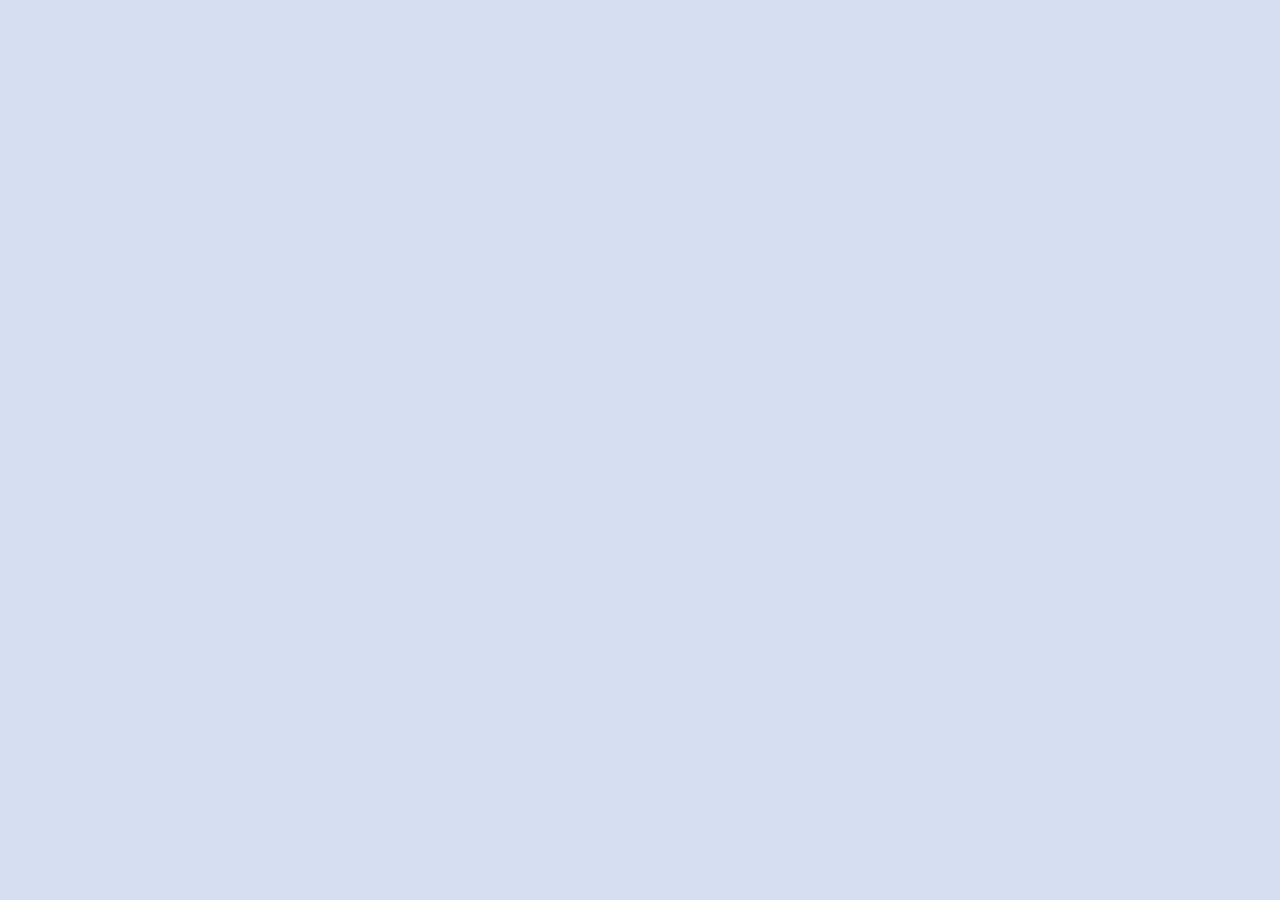
==== paineldoaluno.html @ 77c95bbf "novos estilos" ====
<!DOCTYPE html>
<html lang="pt-BR">
<head>
    <meta charset="UTF-8">
    <meta name="viewport" content="width=device-width, initial-scale=1.0">
    <title>IPPE-Painel do aluno</title>
    <link rel="stylesheet" href="Estilos/estilosgerais.css">
</head>
<body>
    
</body>
</html>
---- Estilos/estilosgerais.css ----
@charset "UTF-8";

:root {
    /* Cores Primárias */
    --primary-100: #00539c; /* Azul Escuro */
    --primary-200: #006ecf; /* Azul Médio */
    --primary-300: #0389ff; /* Azul Claro */
  
    /* Cores de Destaque */
    --accent-100: #66a5ad; /* Verde-azulado Suave */
    --accent-200: #66a5ad; /* Verde-azulado Suave */
    --accent-300: #66a5ad; /* Verde-azulado Suave */
  
    /* Cores de Fundo */
    --background-100: #fafbfd; /* Branco Fumê */
    --background-200: #e8ecf6; /* Cinza-azulado Claro */
    --background-300: #d6deee; /* Azul-acinzentado Suave */
  
    /* Cores de Texto */
    --text-100: #000b15; /* Quase Preto */
    --text-200: #002648; /* Azul Marinho Profundo */
    --text-300: #00407b; /* Azul Intenso */
  }

  html{
    scroll-behavior: smooth;
  }
  *{
    margin: 0px;
    padding: 0px;
  }

  body{
    background-image: linear-gradient(#d6deee 1px, transparent 1px), linear-gradient(to right, #d6deee 1px, transparent 1px);
    background-size: 15px 15px;
    background-color: #d6deee;
    min-width: 600px;
    max-width: 2000pxpx;
    text-align: justify;
    color: #333;
    margin: auto;
    font-family: Arial, Helvetica, sans-serif;
    line-height: 2em;
   


  }
  header {
    text-align: center;
    padding: 30px;
    background-image: linear-gradient(to bottom, var(--accent-300), #4a6784);
    color: white;
    font-weight: bold;
    text-shadow: 2px 2px 5px rgba(0, 0, 0, 0.2);
}
header a{
  text-decoration: none;
  color: white;
}
nav {
  text-align: center;
  padding: 20px;
  background-image: linear-gradient(to bottom, var(--accent-300), transparent);
  display: flex;
    justify-content: center; /* Centraliza os itens na horizontal */
    gap: 15px; /* Espaçamento entre os botões */
}

nav a {
  display: inline-block;
  padding: 12px 20px;
  text-decoration: none;
  margin: 10px;
  color: var(--text-100);
  transition: 0.3s ease-in-out;
  background-color: #d6deeef5;
  border-radius: 8px; /* Borda arredondada */
  font-weight: bold;
  box-shadow: 2px 2px 4px rgba(0, 0, 0, 0.1);
  white-space: nowrap; /* Evita que os botões quebrem em várias linhas */
}

nav a:hover {
  background-color: #b8c7e0; /* Cor de hover mais sutil */
  box-shadow: 3px 3px 6px rgba(0, 0, 0, 0.15); /* Pequeno efeito de sombra */
  

}
main{
  text-align: justify;
  padding: 10px;
 
}
footer{
  background-image: linear-gradient(to bottom, var(--accent-300), #4a6784);
  color: white;
  text-align: center;
  font-weight: bold;
}
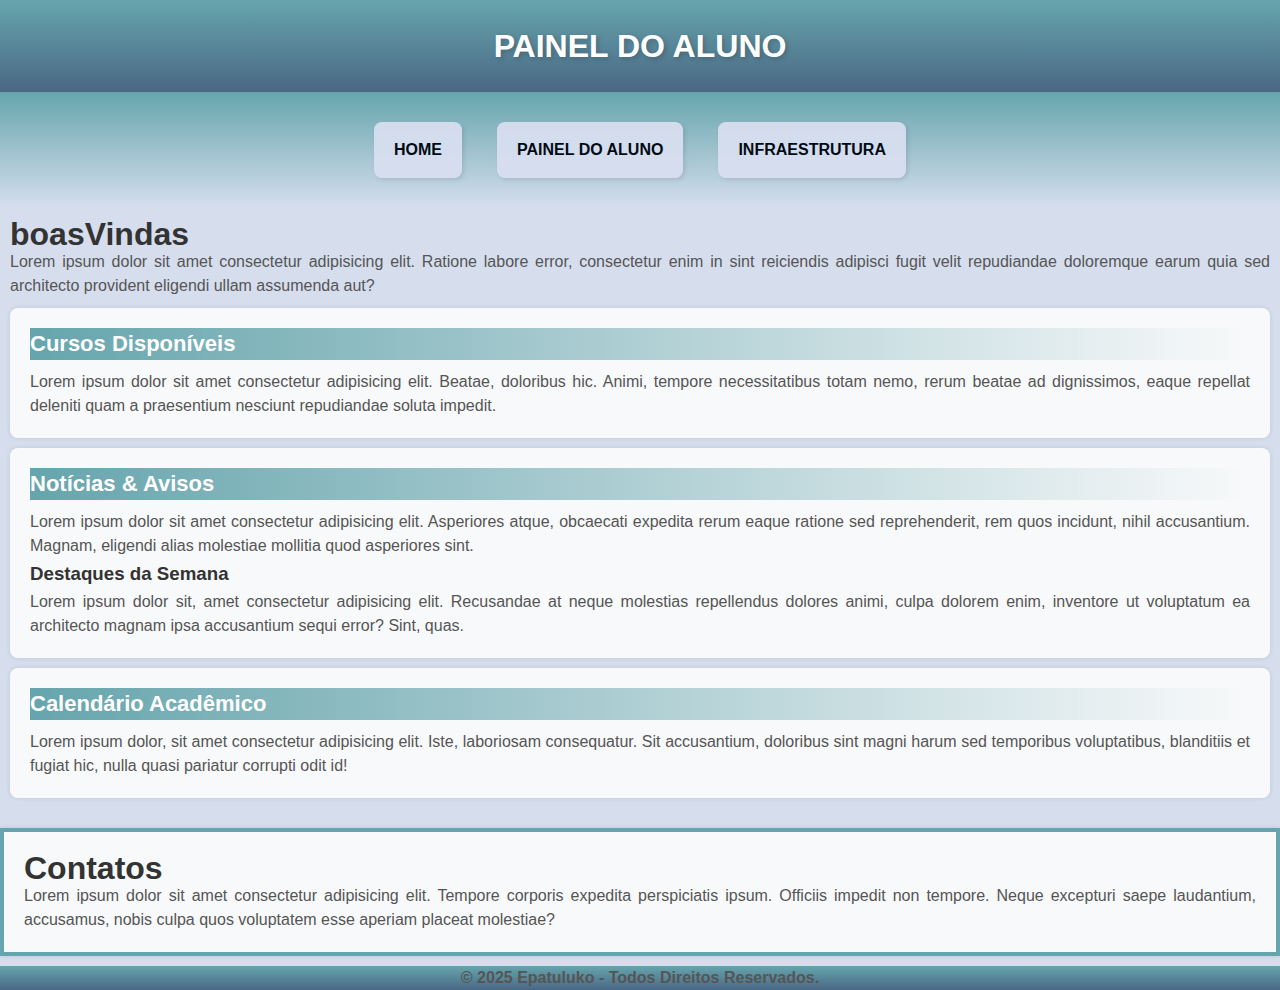
==== commit 843c6035: "novas atualizações" ====
--- a/paineldoaluno.html
+++ b/paineldoaluno.html
@@ -3,10 +3,58 @@
 <head>
     <meta charset="UTF-8">
     <meta name="viewport" content="width=device-width, initial-scale=1.0">
+    <link rel="shortcut icon" href="imagens/IPPE-favicon.png" type="image/x-icon">
     <title>IPPE-Painel do aluno</title>
     <link rel="stylesheet" href="Estilos/estilosgerais.css">
+    <link rel="stylesheet" href="Estilos/paineldoaluno.css">
 </head>
 <body>
+    <header>
+
+       <h1>PAINEL DO ALUNO</h1>
+
+    </header>
+    <nav>
+        <a href="index.html" target="_self"><strong>HOME</strong></a>
+        <a href="paineldoaluno.html"><strong>PAINEL DO ALUNO</strong></a>
+        <a href="#"><strong>INFRAESTRUTURA</strong></a>
+        
+    </nav>
+    <main>
+        <article>
+
+            
+                <h1>boasVindas</h1>
+                <p>Lorem ipsum dolor sit amet consectetur adipisicing elit. Ratione labore error, consectetur enim in sint reiciendis adipisci fugit velit repudiandae doloremque earum quia sed architecto provident eligendi ullam assumenda aut?</p>
+           
+            <section class="cursos">
+                <h2>Cursos Disponíveis</h2>
+                <p>Lorem ipsum dolor sit amet consectetur adipisicing elit. Beatae, doloribus hic. Animi, tempore necessitatibus totam nemo, rerum beatae ad dignissimos, eaque repellat deleniti quam a praesentium nesciunt repudiandae soluta impedit.</p>
+            </section>
+            <section class="comunicados">
+                <h2>Notícias & Avisos</h2>
+               
+                <p>Lorem ipsum dolor sit amet consectetur adipisicing elit. Asperiores atque, obcaecati expedita rerum eaque ratione sed reprehenderit, rem quos incidunt, nihil accusantium. Magnam, eligendi alias molestiae mollitia quod asperiores sint.</p>
+
+                <h3>Destaques da Semana </h3>
+                <p>Lorem ipsum dolor sit, amet consectetur adipisicing elit. Recusandae at neque molestias repellendus dolores animi, culpa dolorem enim, inventore ut voluptatum ea architecto magnam ipsa accusantium sequi error? Sint, quas.</p>
+            </section>
+            <section class="calendario">
+                <h2>Calendário Acadêmico</h2>
+                <p>Lorem ipsum dolor, sit amet consectetur adipisicing elit. Iste, laboriosam consequatur. Sit accusantium, doloribus sint magni harum sed temporibus voluptatibus, blanditiis et fugiat hic, nulla quasi pariatur corrupti odit id!</p>
+            </section>
+
+
+        </article>
+    </main>
+    <aside class="contatos">
+        <h1>Contatos</h1>
+        <p>Lorem ipsum dolor sit amet consectetur adipisicing elit. Tempore corporis expedita perspiciatis ipsum. Officiis impedit non tempore. Neque excepturi saepe laudantium, accusamus, nobis culpa quos voluptatem esse aperiam placeat molestiae?</p>
+    </aside>
+
+    <footer>
+        <p>© 2025 Epatuluko - Todos Direitos Reservados. </p>
+    </footer>
     
 </body>
 </html>--- a/Estilos/estilosgerais.css
+++ b/Estilos/estilosgerais.css
@@ -91,11 +91,13 @@
   padding: 10px;
  
 }
+aside{
+  text-align: justify;
+  padding: 10px;
+}
 footer{
   background-image: linear-gradient(to bottom, var(--accent-300), #4a6784);
   color: white;
   text-align: center;
   font-weight: bold;
 }
-
-  --- a/Estilos/paineldoaluno.css
+++ b/Estilos/paineldoaluno.css
@@ -0,0 +1,33 @@
+@charset "UTF-8";
+body{
+    text-align: justify;
+}
+section {
+    background-color: #f8f9fa;
+    padding: 20px;
+    margin: 10px 0;
+    border-radius: 8px;
+    box-shadow: 0px 0px 5px rgba(0, 0, 0, 0.1);
+  }
+  
+  h2 {
+    color:white;
+    font-size: 22px;
+    margin-bottom: 10px;
+    background-image: linear-gradient(to right ,var(--accent-100),transparent);
+  }
+  
+  p {
+    font-size: 16px;
+    line-height: 1.5;
+    color: #555;
+  }
+   .contatos{
+    background-color: #f8f9fa; 
+    padding: 20px;
+    margin: 10px 0;
+    border: 4px solid #66a5ad;
+    box-shadow: 0px 0px 5px rgba(0, 0, 0, 0.1);
+  
+  }
+    